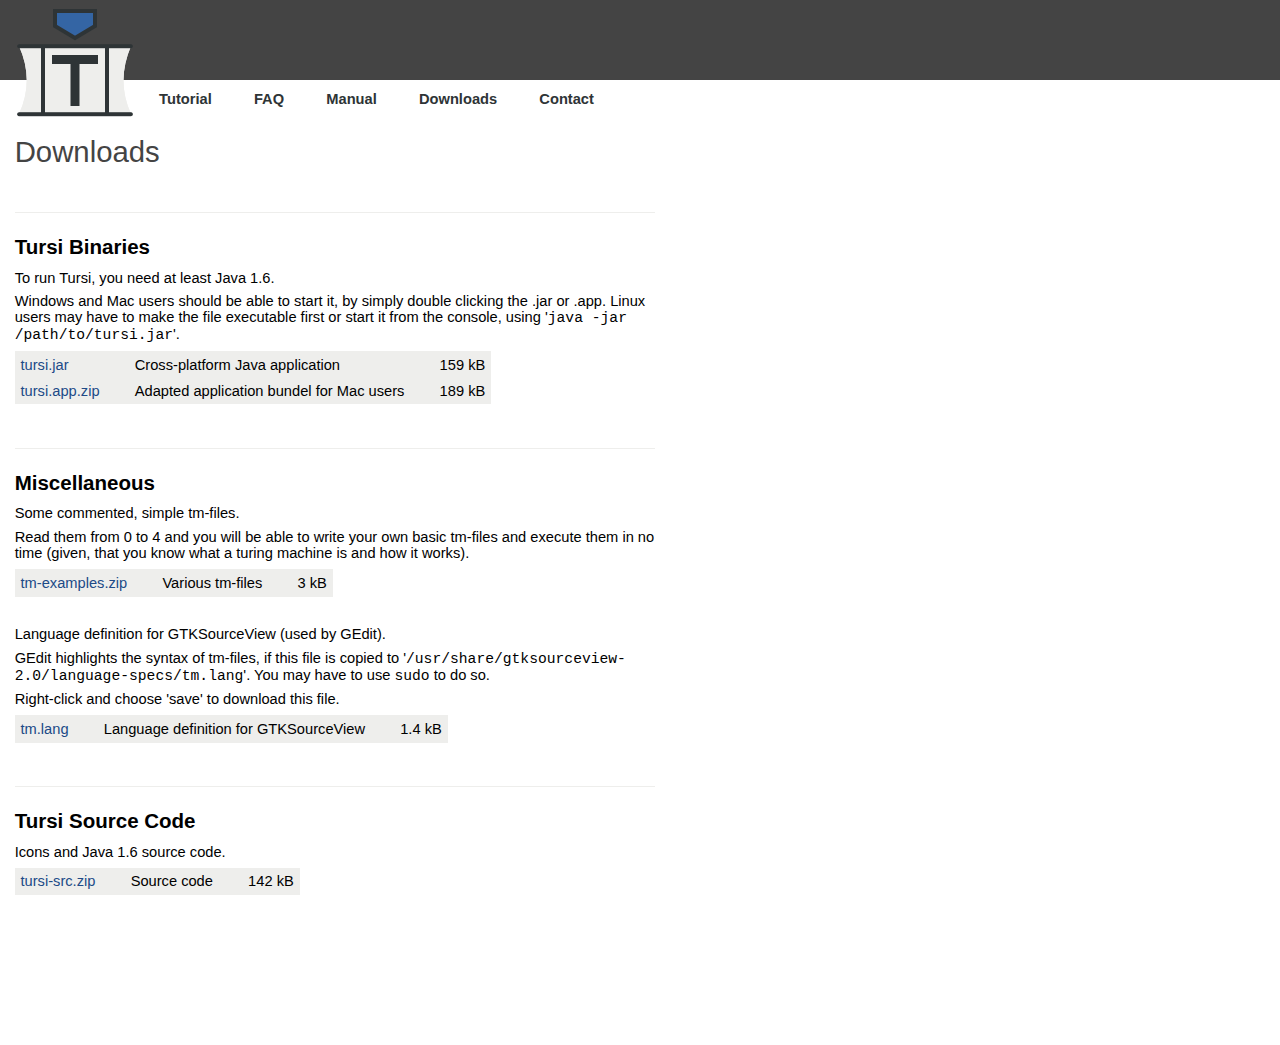
==== docs/downloads.html @ 699ce0dc "First version of the website for Tursi v1.0. The website was intially published on 2014-03-25." ====
<!DOCTYPE HTML PUBLIC "-//W3C//DTD HTML 4.01 Transitional//EN" "http://www.w3.org/TR/html4/loose.dtd">

<html>
  <head>
    <meta http-equiv="Content-Type" content="text/html; charset=utf-8">
    <link rel="stylesheet" type="text/css" href="style.css">
    <title>Tursi - Downloads</title>
  </head>
  <body>
    <div class="menu">
      <div class="menuStripe"></div>
      <a id="menuLogo" href="index.html">
        <img src="img/logo.png" alt="Tursi logo">
      </a>
      <a class="menu" id="menuTutorial"  href="tutorial.html">Tutorial</a>
      <a class="menu" id="menuFAQ"       href="faq.html">FAQ</a>
      <a class="menu" id="menuManual"    href="manual.html">Manual</a>
      <a class="menu" id="menuDownloads" href="downloads.html">Downloads</a>
      <a class="menu" id="menuContact"   href="contact.html">Contact</a>
    </div>
    <div class="page">
      <h1>Downloads</h1>

      <h2>Tursi Binaries</h2>
      <p>To run Tursi, you need at least Java 1.6.</p>
      <p>
        Windows and Mac users should be able to start it, by simply double
        clicking the .jar or .app. Linux users may have to make the file
        executable first or start it from the console, using
        '<u>java -jar /path/to/tursi.jar</u>'. 
      </p>
      <table class="download">
        <tr>
          <td><a href="dnld/tursi.jar">tursi.jar</a></td>
          <td>Cross-platform Java application</td>
          <td>159 kB</td>
        </tr>
        <tr>
          <td><a href="dnld/tursi.app.zip">tursi.app.zip</a></td>
          <td>Adapted application bundel for Mac users</td>
          <td>189 kB</td>
        </tr>
      </table>

      <h2>Miscellaneous</h2>
      <p>
        Some commented, simple tm-files.
      </p><p>Read them from 0 to 4 and you will be
        able to write your own basic tm-files and execute them in no time
        (given, that you know what a turing machine is and how it works).
      </p>
      <table class="download">
        <tr>
          <td><a href="dnld/tm-examples.zip">tm-examples.zip</a></td>
          <td>Various tm-files</td>
          <td>3 kB</td>
        </tr>
      </table>
      <p>Language definition for GTKSourceView (used by GEdit).</p>
      <p>
        GEdit highlights the syntax of tm-files, if this file is copied to
        '<u>/usr/share/gtksourceview-2.0/language-specs/tm.lang</u>'.
        You may have to use <u>sudo</u> to do so.
      </p>
      <p>
        Right-click and choose 'save' to download this file.
      </p>
      <table class="download">
        <tr>
          <td><a href="dnld/tm.lang">tm.lang</a></td>
          <td>Language definition for GTKSourceView</td>
          <td>1.4 kB</td>
        </tr>
      </table>


      <h2>Tursi Source Code</h2>
      <p>Icons and Java 1.6 source code.</p>
      <table class="download">
        <tr>
          <td><a href="dnld/tursi-src.zip">tursi-src.zip</a></td>
          <td>Source code</td>
          <td>142 kB</td>
        </tr>
      </table>
    </div>
  </body>
</html>
---- docs/style.css ----
@charset "utf-8";

body {
  margin: 0;
  padding: 0; 
  font-family: sans-serif;
  font-size: 11pt;
}

div.menu {
  position: absolute;
  top: 0;
  left: 0;
  min-width: 100%;
  padding: 0;
  margin: 0;
  white-space: nowrap;
}

div.menuStripe {
  display: block;
  width: 100%;
  height: 80px;
  margin: 0;
  padding: 0;
  background-color: #444444;
  z-index: -1;
}

a#menuLogo, a:hover#menuLogo {
  margin: 0 1em;
  border: none;
  display: block;
  background-color: transparent;
  width: 120px;
  height: 120px;
  padding: 0;
  z-index: 1000;
  position: absolute;
  top: 0;
}

a.menu {
  color: #2e3436;
  font-weight: bold;
  font-family: sans-serif;
  text-decoration: none;
  border: none;
  border-top: 3px solid transparent;
  display: inline-block;
  padding: 1ex 1.3em;
  margin: 0;
  position: relativ;
  left: 120px;
}

a#menuTutorial {
  margin-left: 140px;
}

a.menu:hover {
  color: #3465a4;
  border: none;
  border-top: 3px solid;
}

a#menuTutorial:hover  { color: #3465a4; }  /* blue */
a#menuFAQ:hover       { color: #73d216; }  /* green */
a#menuManual:hover    { color: #f57900; }  /* orange */
a#menuDownloads:hover { color: #cc0000; }  /* red */
a#menuContact:hover   { color: #75507b; }  /* violett*/

div.page {
  position: absolute;
  top: 120px;
  left: 0;
  max-width: 640px;
  margin: 1em;
  padding: 0;
  padding-bottom: 120px; /* space for scrolling*/
  border: none;
  overflow: display;

  color: black;
}

h1, h2, h3 {
  color: black;
  font-family: sans-serif;
  text-weight: bold;
  text-decoration: none;
  padding: 0;
}

h1 {
  font-size: 200%;
  font-weight: normal;
  color: #444444;
  margin: 0 0 1ex 0;
}

h2:before {
  content:" ";
  display: block;
  background-color: #eeeeec;
  height: 1px;
  width: 100%;
  margin: 0;
  padding: 0;
  position: relative;
  top: -2ex;
}

h2 {
  margin: 6ex 0 1ex 0;
  font-size: 140%;
}

h3 {
  margin: 2ex 0 1ex 0;
  font-size: 110%;
}

u {
  text-decoration: none;
  border: none;
  font-family: monospace;
}

u.tab {
  color: #888a85;
  padding-left: 1em;
  padding-right: 1em;
  background-color: #babdb6;
}

a {
  text-decoration: none;
  color: #204a87; 
}

a:hover {
  border-bottom: 1px solid;
}

p {
  padding: 0;
  margin: 1ex 0 1ex 0;
}

p.code {
  width: 98%;
  padding: 1ex 0 1ex 1em;
  font-family: monospace;
  font-size: 90%;
  background-color: #eeeeec;
}

p.warning {
  padding-left: 1em;
  border-left: 2px solid #cc0000;
}

p.question {
  margin: 3em 0 0 0;
  padding: 0;
  color: #3465a4;
  font-weight: bold;
}

p.answer {
  margin: 0;
  padding: 1em 0 0 1em;
  border-left: 2px solid #3465a4;
}

table.manualBig, table.manualSmall {
  margin: 1em 0;
  padding: 0;
  border: none;
  border-spacing: 0;
}

table.manualSmall {
  font-size: 80%;
}

table.manualSmall td{
  padding-right: 1em;
}

table.manualBig tr {
  margin: 0;
  padding: 0;
  border: none;
}

table.manualBig tr:nth-child(even) {
    background-color: #eeeeec;
}

table.manualBig tr:nth-child(odd) {
    background-color: transparent;
}

table.manualBig th {
  text-align: left;
  text-decoration: none;
  font-weight: bold;
  color: #eeeeec;
  background-color: #444444;
}

table.manualBig td, table.manualBig th {
  margin: 0;
  padding: 0.75ex;
  vertical-align: top;
}

table.download {
  border: none;
  background-color: #eeeeec;
  margin: 1ex 0 2em 0;
}
table.download td {
  padding: 0.5ex;
}
table.download td+td {
  padding: 0.5ex 2em;
}
table.download td+td+td {
  padding: 0.5ex;
}

img {
  border: none;
}

img.center {
  display: block;
  margin-left: auto;
  margin-right: auto;
}
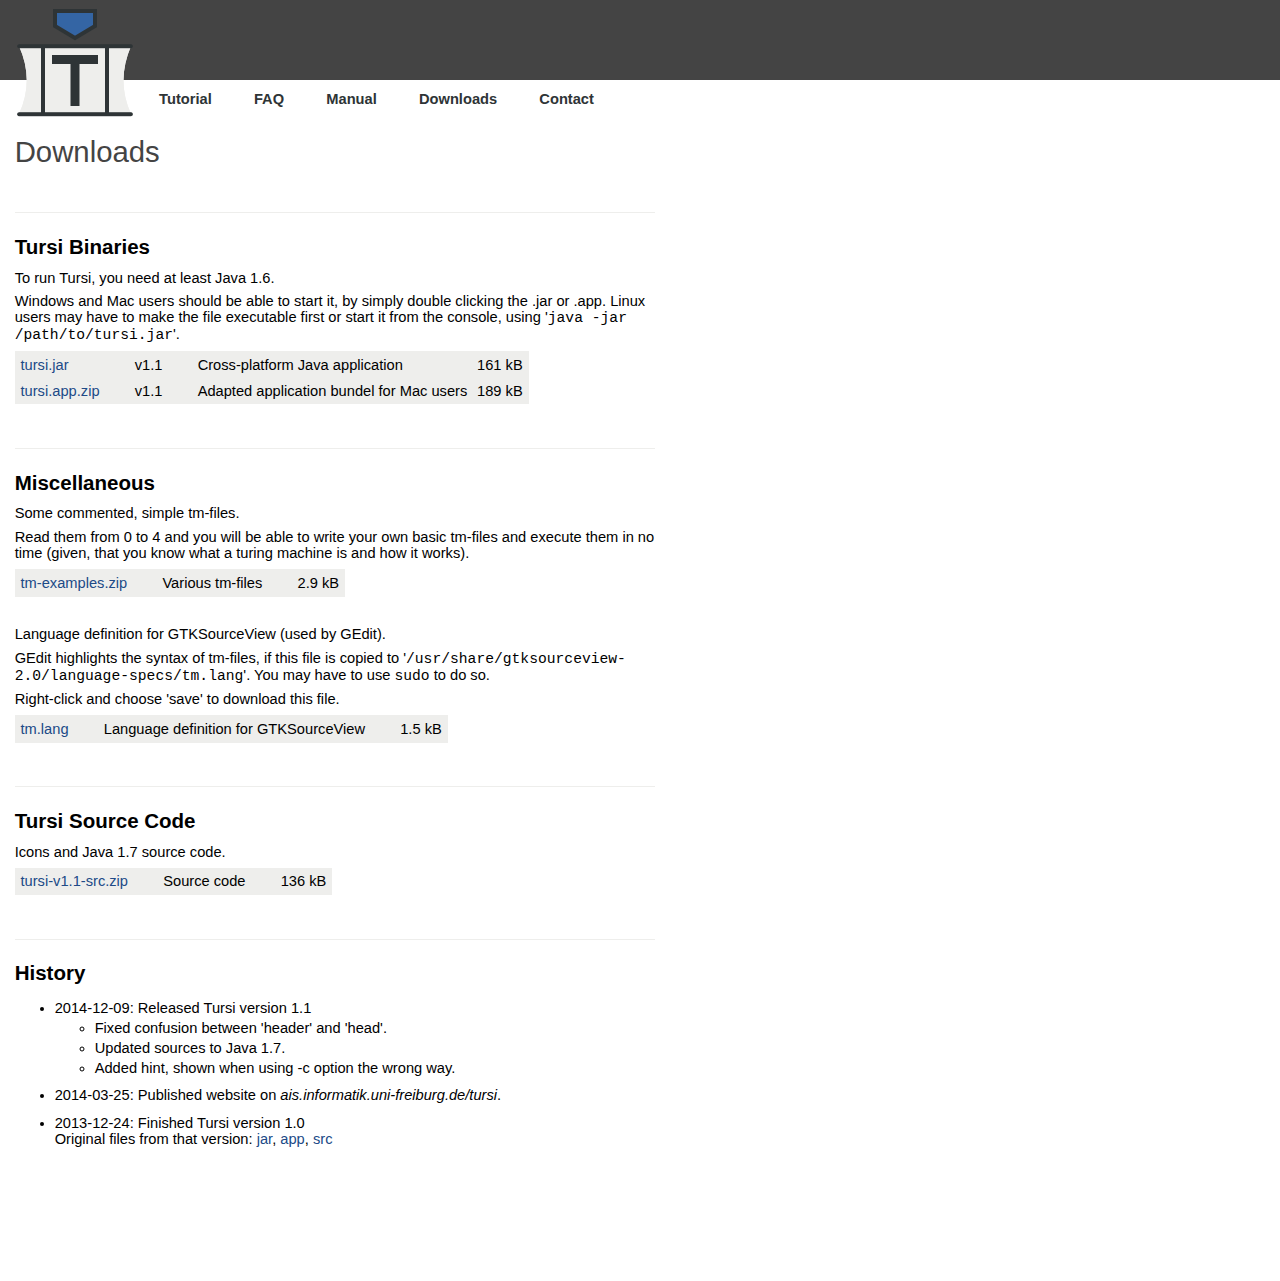
==== commit 4c1a1774: "Updated version of the website for release of Tursi v1.1. - Fixed confusion between 'header' and 'he" ====
--- a/docs/downloads.html
+++ b/docs/downloads.html
@@ -31,13 +31,17 @@
       </p>
       <table class="download">
         <tr>
-          <td><a href="dnld/tursi.jar">tursi.jar</a></td>
+          <td><a href="dnld/v1.1/tursi.jar">tursi.jar</a></td>
+          <td>v1.1</td>
           <td>Cross-platform Java application</td>
-          <td>159 kB</td>
+          <td>161 kB</td>
         </tr>
         <tr>
-          <td><a href="dnld/tursi.app.zip">tursi.app.zip</a></td>
-          <td>Adapted application bundel for Mac users</td>
+          <td><a href="dnld/v1.1/tursi.app.zip">tursi.app.zip</a></td>
+          <td>v1.1</td>
+          <td>
+            Adapted application bundel for Mac users<br>
+          </td>
           <td>189 kB</td>
         </tr>
       </table>
@@ -53,7 +57,7 @@
         <tr>
           <td><a href="dnld/tm-examples.zip">tm-examples.zip</a></td>
           <td>Various tm-files</td>
-          <td>3 kB</td>
+          <td>2.9 kB</td>
         </tr>
       </table>
       <p>Language definition for GTKSourceView (used by GEdit).</p>
@@ -69,20 +73,44 @@
         <tr>
           <td><a href="dnld/tm.lang">tm.lang</a></td>
           <td>Language definition for GTKSourceView</td>
-          <td>1.4 kB</td>
+          <td>1.5 kB</td>
         </tr>
       </table>
 
 
       <h2>Tursi Source Code</h2>
-      <p>Icons and Java 1.6 source code.</p>
+      <p>Icons and Java 1.7 source code.</p>
       <table class="download">
         <tr>
-          <td><a href="dnld/tursi-src.zip">tursi-src.zip</a></td>
+          <td><a href="dnld/v1.1/tursi-v1.1-src.zip">tursi-v1.1-src.zip</a></td>
           <td>Source code</td>
-          <td>142 kB</td>
+          <td>136 kB</td>
         </tr>
       </table>
+
+
+      <h2>History</h2>
+      <ul>
+        <li>
+          2014-12-09: Released Tursi version 1.1<br>
+          <ul>
+            <li>Fixed confusion between 'header' and 'head'.</li>
+            <li>Updated sources to Java 1.7.</li>
+            <li>Added hint, shown when using -c option the wrong way.</li>
+          </ul>
+        </li>
+        <li>
+          2014-03-25: Published website on
+          <i>ais.informatik.uni-freiburg.de/tursi</i>.
+        </li>
+        <li>
+          2013-12-24: Finished Tursi version 1.0<br>
+          Original files from that version:
+          <a href="dnld/v1.0/tursi.jar">jar</a>, 
+          <a href="dnld/v1.0/tursi.app.zip">app</a>, 
+          <a href="dnld/v1.0/tursi-v1.0-src.zip">src</a>
+        </li>
+      </ul>
     </div>
   </body>
 </html>
--- a/docs/style.css
+++ b/docs/style.css
@@ -174,6 +174,14 @@
   border-left: 2px solid #3465a4;
 }
 
+li {
+  margin: 1.5ex 0 1.5ex 0;
+}
+
+li li {
+  margin: 0.5ex 0 0.5ex 0;
+}
+
 table.manualBig, table.manualSmall {
   margin: 1em 0;
   padding: 0;
